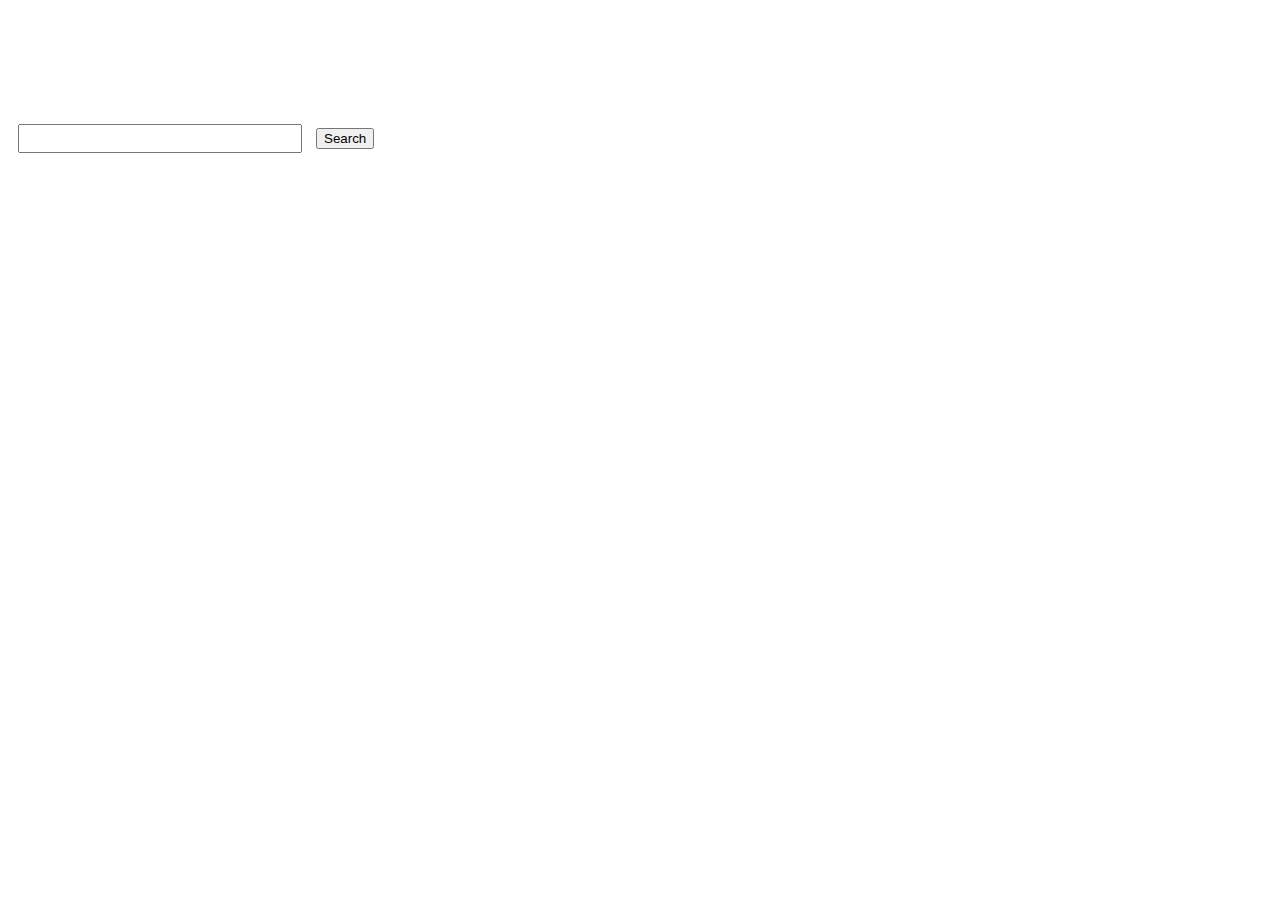
==== index.html @ a07f1a7b "Added UI and Fetch Method" ====
<!DOCTYPE html>
<html lang="en">

<head>
    <meta charset="UTF-8">
    <meta name="viewport" content="width=device-width, initial-scale=1.0">
    <title>Github Info</title>
    <link rel="stylesheet" href="style.css">
    <link rel="stylesheet" href="https://stackpath.bootstrapcdn.com/bootstrap/4.5.0/css/bootstrap.min.css"
        integrity="sha384-9aIt2nRpC12Uk9gS9baDl411NQApFmC26EwAOH8WgZl5MYYxFfc+NcPb1dKGj7Sk" crossorigin="anonymous">
</head>

<body>

    <!--Input Field-->
    <div class="jumbotron jumbotron-fluid bg-dark text-center" style="color: white;">
        <h1>Repo-Info</h1>
        <p>Enter the Github username to display their Repositories.</p>
        <input type="text" id='input' class="input-field" />
        <button type="button" class="btn btn-success btn-small" id='button'>Search</button>
    </div>


    <!--Displaying Repos-->
    <div class="container">
        <div class="row">
            <div class="col-12">
                <div id="errorText" class="error-text"></div>
                <div id='displayRepo'></div>
            </div>
        </div>
    </div>

    <script src="index.js"></script>
</body>

</html>
---- style.css ----
.input-field {
    width: 270px;
    margin: 10px;
    padding: 5px
}


.error-text {
    width: 100%;
    text-align: center;
    font-size: 38px;
    font-weight: bold;
}
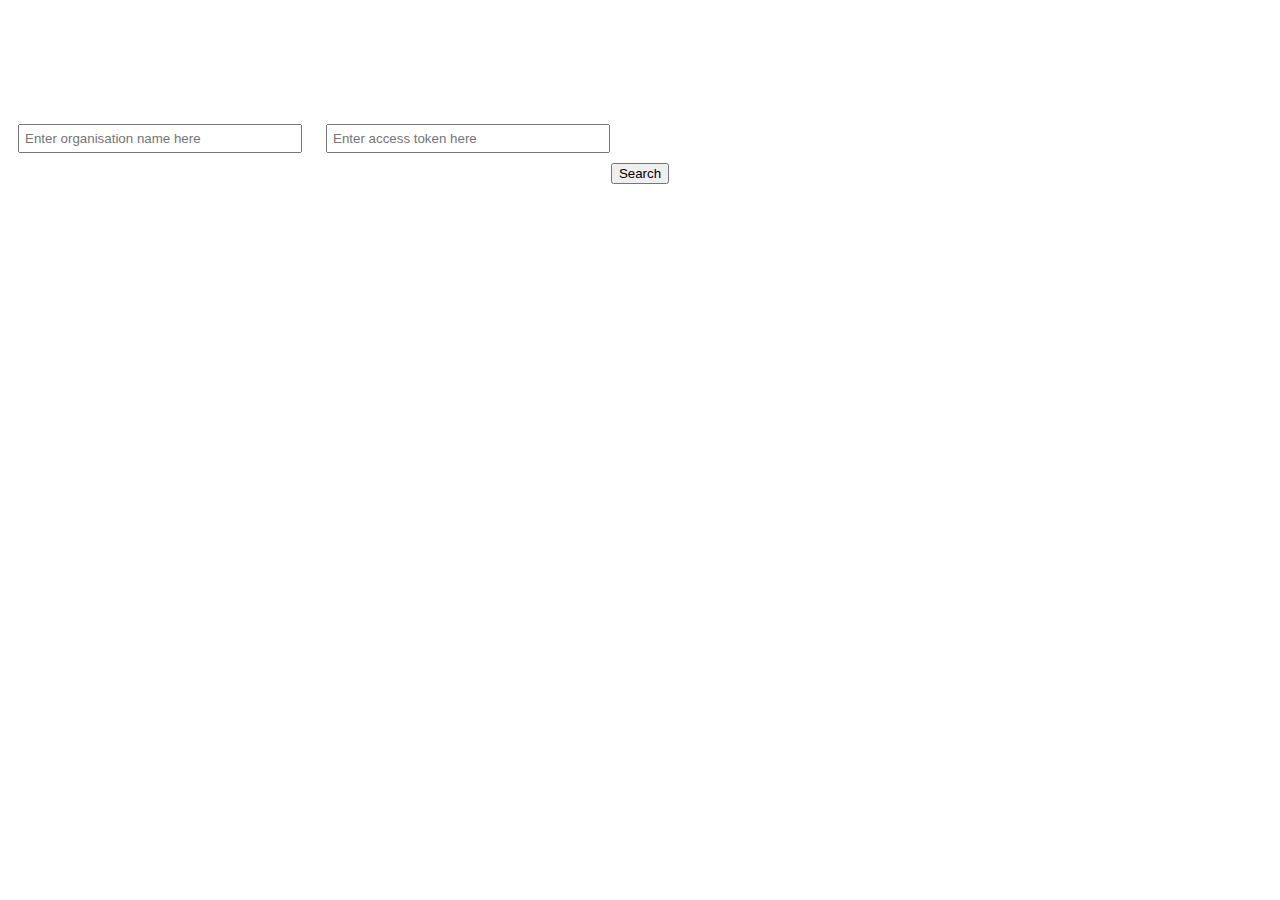
==== commit 7bf46aa1: "Added Repo Type Filter" ====
--- a/index.html
+++ b/index.html
@@ -4,7 +4,7 @@
 <head>
     <meta charset="UTF-8">
     <meta name="viewport" content="width=device-width, initial-scale=1.0">
-    <title>Github Info</title>
+    <title>Repo Info</title>
     <link rel="stylesheet" href="style.css">
     <link rel="stylesheet" href="https://stackpath.bootstrapcdn.com/bootstrap/4.5.0/css/bootstrap.min.css"
         integrity="sha384-9aIt2nRpC12Uk9gS9baDl411NQApFmC26EwAOH8WgZl5MYYxFfc+NcPb1dKGj7Sk" crossorigin="anonymous">
@@ -15,8 +15,9 @@
     <!--Input Field-->
     <div class="jumbotron jumbotron-fluid bg-dark text-center" style="color: white;">
         <h1>Repo-Info</h1>
-        <p>Enter the Github username to display their Repositories.</p>
-        <input type="text" id='input' class="input-field" />
+        <p>Enter the Github Organisation name to display their Repositories.</p>
+        <input type="text" id='input' class="input-field" placeholder="Enter organisation name here" />
+        <input type="text" id='token-input' class="input-field" placeholder="Enter access token here" />
         <button type="button" class="btn btn-success btn-small" id='button'>Search</button>
     </div>
 
@@ -25,11 +26,34 @@
     <div class="container">
         <div class="row">
             <div class="col-12">
-                <div id="errorText" class="error-text"></div>
-                <div id='displayRepo'></div>
+                <div id="error-text" class="error-text"></div>
+                <div id='profile-img-ID' class='profile-img' style="display: none;"></div>
+                <div id='org-ID' class="org-text"></div>
+                <div id= 'repo-dropdown' style="display: none;">
+                <p>Type of Repo: 
+                <select id="repo-dropdown-ID" onchange="getRepoType()" > 
+                    <option selected disabled value="">Select</option>
+                    <option value="public">Public</option> 
+                    <option value="private">Private</option> 
+                </select> 
+                </p>
+
+                </div>
+                <div id= 'lang-dropdown' style="display: none;">
+                <p>Programming Language: 
+                <select id="lang-dropdown-ID" onchange="getLanguage()"> 
+                    <option selected disabled value="">Select</option>
+                    <option value="html">HTML</option> 
+                    <option value="css">CSS</option>
+                    <option value="ruby">Ruby</option>
+                </select> 
+                </p>
+                </div>
+                <div id='display-repo'></div>
             </div>
         </div>
     </div>
+    <!--End of Repos-->
 
     <script src="index.js"></script>
 </body>
--- a/style.css
+++ b/style.css
@@ -4,10 +4,54 @@
     padding: 5px
 }
 
-
 .error-text {
     width: 100%;
     text-align: center;
     font-size: 38px;
     font-weight: bold;
+}
+
+.display-repo {
+    border: 2px solid gainsboro;
+    padding: 30px;
+    margin: 30px;
+    min-width: 450px;
+}
+
+.profile-img {
+    width: 200px;
+    height: 200px;
+    border-radius: 100px;
+    margin-right: auto;
+    margin-left: auto;
+}
+
+.org-text {
+    text-align: center;
+    margin: 20px;
+    font-size: 38px;
+}
+
+@media(max-width:576px) {
+    .jumbotron {
+        width: 100vh;
+    }
+}
+
+.btn {
+    display: block !important;
+    margin: auto !important;
+}
+
+.no-of-branches {
+    cursor: pointer;
+    text-decoration: underline;
+    display: inline-block;
+    font-weight: 500;
+    color: teal;
+}
+
+.branches-list {
+    display: none;
+    padding-left: 40px;
 }